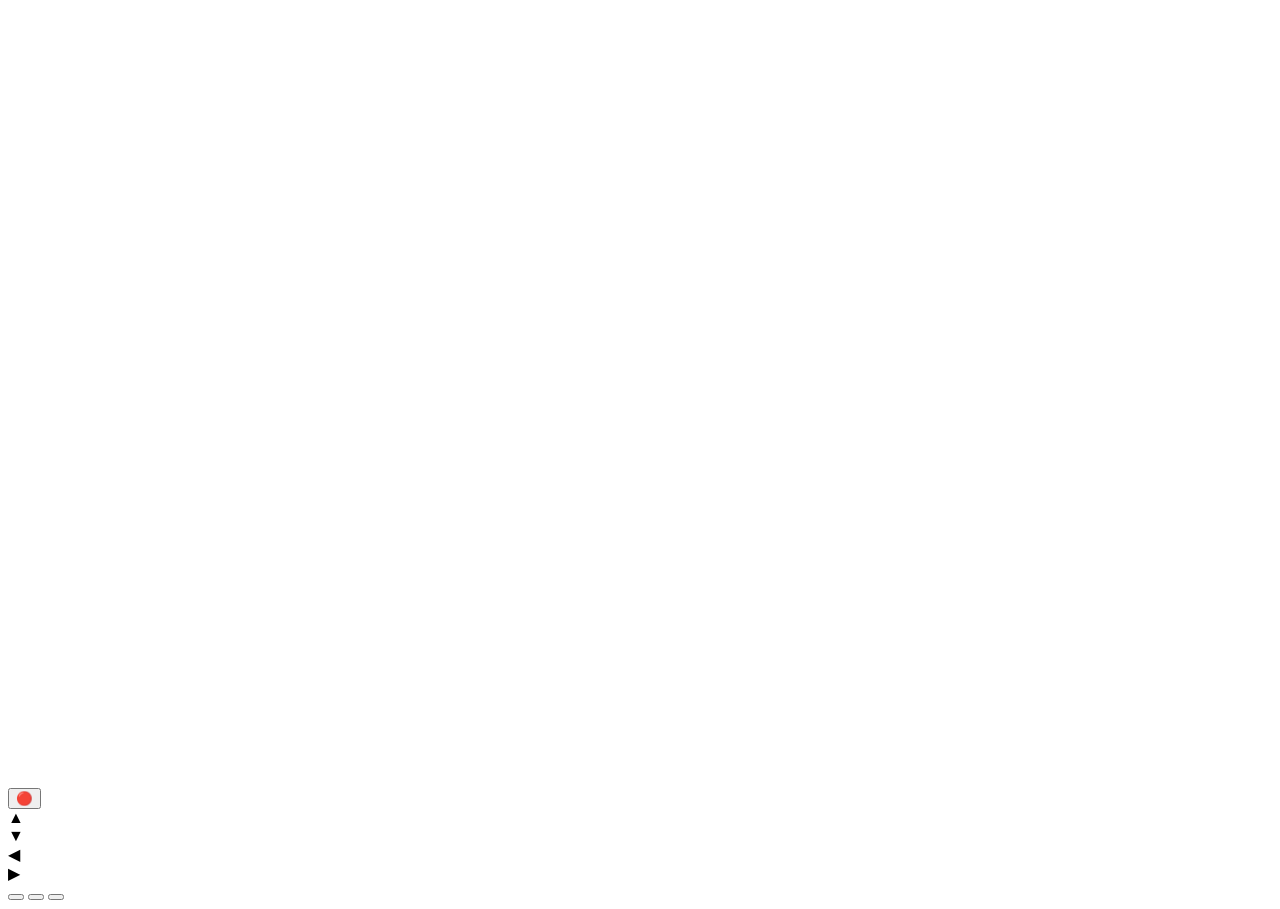
==== index.html @ 1b364512 "Perubahan file index besar besaran penyederhanaan kode" ====
<!DOCTYPE HTML>
<html lang="id">
  <head>
    <meta charset="UTF-8">
    <meta name="viewport" content="width=device-width, initial-scale=1.0">
    <title>ENDOKEWAN</title>
    <link rel="preconnect" href="https://fonts.googleapis.com">
<link rel="preconnect" href="https://fonts.gstatic.com" crossorigin>
<link href="https://fonts.googleapis.com/css2?family=Shadows+Into+Light&display=swap" rel="stylesheet">
    <link rel="stylesheet" href="styleindex.css">
  </head>
  <body>
    <div id="toast"></div>
  <div class="kamera"><div class="semua" id="bungkus">
    <div class="panelkiri">
      <div class="kertas"><p id="teks" color="black" align="center"></p></div>
      </div>
    <div class="tengah">
      <div class="bungkus">
      <div class="hp" id="hp">
        <div class="wajah depan"><img src="logo.png"><div class="ui" id="ui"><div class="sprite" id="sprite"></div></div></div>
        <div class="wajah belakang"></div>
        <div class="wajah atas"></div>
        <div class="wajah bawah"></div>
        <div class="wajah kiri"></div>
        <div class="wajah kanan"><button class="power" onclick="power()">🔴</button></div>
      </div>
      <div class="controller">
        <div class="btn up"    data-dir="up">▲</div>
        <div class="btn down"  data-dir="down">▼</div>
        <div class="btn leftb" data-dir="left">◀</div>
        <div class="btn rightb"data-dir="right">▶</div>
      </div></div></div>
      <div class="panelkanan">
        
      </div>
      </div></div>
    <footer id="navigasi">
      <div class="peluncur"></div>
        <button class="tombol" data-index="0" onclick="gulir(this)"><div class="ikon"></div></button>
        <button class="tombol aktif" data-index="1" onclick="gulir(this)"><div class="ikon"></div></button>
        <button class="tombol" data-index="2" onclick="gulir(this)"><div class="ikon"></div></button>
    </footer>
    <script src="scriptindex.js"></script>
    <script src="gulirfooter.js"></script>
  </body>
</html>
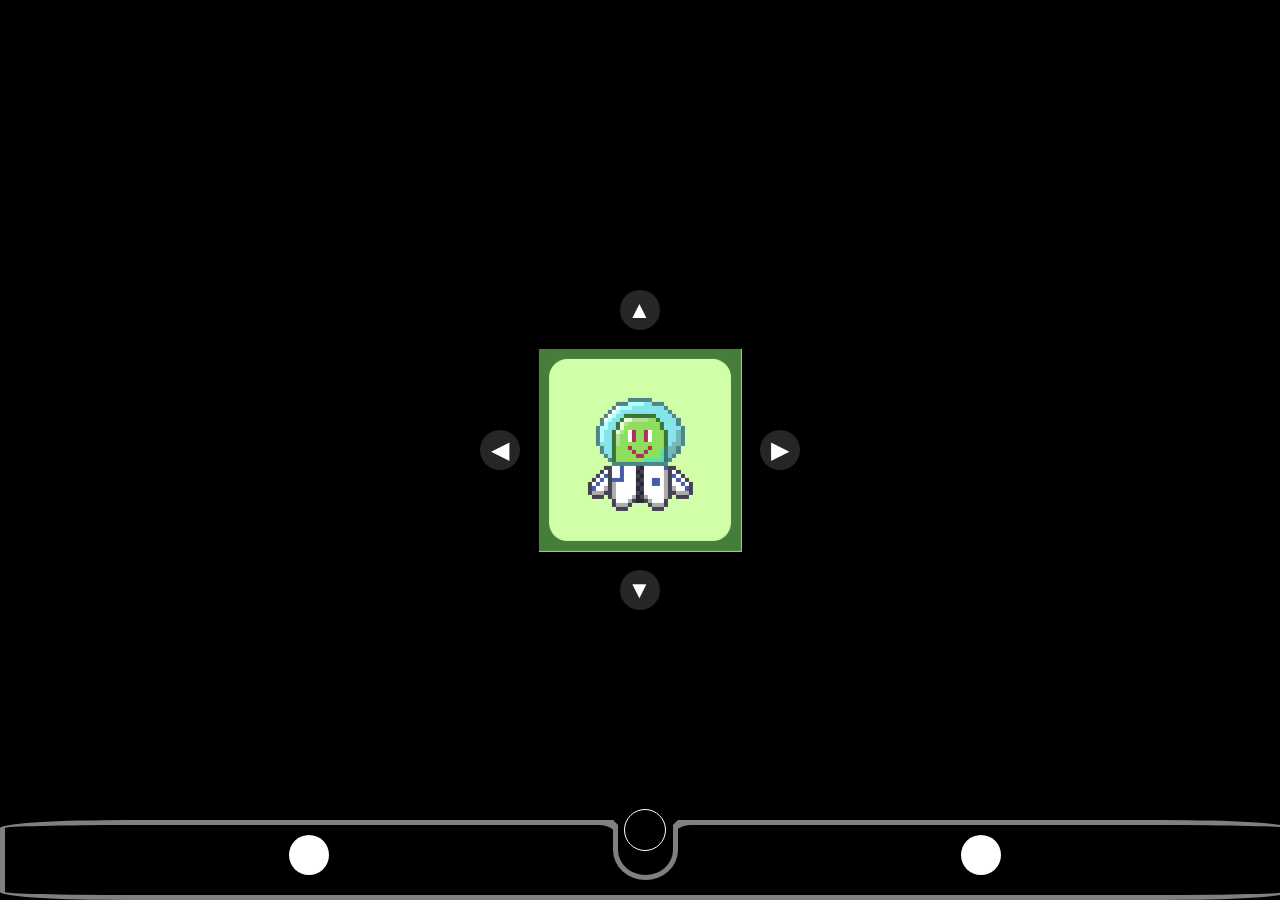
==== commit da406411: "Penambahan fitur mata di panel kanan" ====
--- a/index.html
+++ b/index.html
@@ -1,47 +1,52 @@
-<!DOCTYPE HTML>
-<html lang="id">
-  <head>
-    <meta charset="UTF-8">
-    <meta name="viewport" content="width=device-width, initial-scale=1.0">
-    <title>ENDOKEWAN</title>
-    <link rel="preconnect" href="https://fonts.googleapis.com">
-<link rel="preconnect" href="https://fonts.gstatic.com" crossorigin>
-<link href="https://fonts.googleapis.com/css2?family=Shadows+Into+Light&display=swap" rel="stylesheet">
-    <link rel="stylesheet" href="styleindex.css">
-  </head>
-  <body>
-    <div id="toast"></div>
-  <div class="kamera"><div class="semua" id="bungkus">
-    <div class="panelkiri">
-      <div class="kertas"><p id="teks" color="black" align="center"></p></div>
-      </div>
-    <div class="tengah">
-      <div class="bungkus">
-      <div class="hp" id="hp">
-        <div class="wajah depan"><img src="logo.png"><div class="ui" id="ui"><div class="sprite" id="sprite"></div></div></div>
-        <div class="wajah belakang"></div>
-        <div class="wajah atas"></div>
-        <div class="wajah bawah"></div>
-        <div class="wajah kiri"></div>
-        <div class="wajah kanan"><button class="power" onclick="power()">🔴</button></div>
-      </div>
-      <div class="controller">
-        <div class="btn up"    data-dir="up">▲</div>
-        <div class="btn down"  data-dir="down">▼</div>
-        <div class="btn leftb" data-dir="left">◀</div>
-        <div class="btn rightb"data-dir="right">▶</div>
-      </div></div></div>
-      <div class="panelkanan">
-        
-      </div>
-      </div></div>
-    <footer id="navigasi">
-      <div class="peluncur"></div>
-        <button class="tombol" data-index="0" onclick="gulir(this)"><div class="ikon"></div></button>
-        <button class="tombol aktif" data-index="1" onclick="gulir(this)"><div class="ikon"></div></button>
-        <button class="tombol" data-index="2" onclick="gulir(this)"><div class="ikon"></div></button>
-    </footer>
-    <script src="scriptindex.js"></script>
-    <script src="gulirfooter.js"></script>
-  </body>
-</html>    
+<!DOCTYPE HTML>
+<html lang="id">
+  <head>
+    <meta charset="UTF-8">
+    <meta name="viewport" content="width=device-width, initial-scale=1.0">
+    <title>ENDOKEWAN</title>
+    <link rel="preconnect" href="https://fonts.googleapis.com">
+<link rel="preconnect" href="https://fonts.gstatic.com" crossorigin>
+<link href="https://fonts.googleapis.com/css2?family=Shadows+Into+Light&display=swap" rel="stylesheet">
+    <link rel="stylesheet" href="styleindex.css">
+    <link rel="stylesheet" href="karduscss.css">
+  </head>
+  <body>
+    <div id="toast"></div>
+  <div class="kamera"><div class="semua" id="bungkus">
+    <div class="panelkiri">
+      <div class="kertas"><p id="teks" color="black" align="center"></p></div>
+      </div>
+    <div class="tengah">
+      <div class="bungkus">
+      <div class="hp" id="hp">
+        <div class="wajah depan"><img src="logo.png"><div class="ui" id="ui"><div class="sprite" id="sprite"></div></div></div>
+        <div class="wajah belakang"></div>
+        <div class="wajah atas"></div>
+        <div class="wajah bawah"></div>
+        <div class="wajah kiri"></div>
+        <div class="wajah kanan"><button class="power" onclick="power()">🔴</button></div>
+      </div>
+      <div class="controller2">
+        <div class="btn up"    data-dir="up">▲</div>
+        <div class="btn down"  data-dir="down">▼</div>
+        <div class="btn leftb" data-dir="left">◀</div>
+        <div class="btn rightb"data-dir="right">▶</div>
+      </div></div></div>
+      <div class="panelkanan">
+        <img src="bot.png" id="gbot">
+          <div class="mata">
+            <div class="mata1"></div>
+            <div class="mata2"></div>
+          </div>
+      </div>
+      </div></div>
+    <footer id="navigasi">
+      <div class="peluncur"></div>
+        <button class="tombol" data-index="0" onclick="gulir(this)"><div class="ikon"></div></button>
+        <button class="tombol aktif" data-index="1" onclick="gulir(this)"><div class="ikon"></div></button>
+        <button class="tombol" data-index="2" onclick="gulir(this)"><div class="ikon"></div></button>
+    </footer>
+    <script src="scriptindex.js"></script>
+    <script src="gulirfooter.js"></script>
+  </body>
+</html>
--- a/styleindex.css
+++ b/styleindex.css
@@ -0,0 +1,334 @@
+html, body{
+  height: 100vh;
+  background: #000000;
+  margin: 0;
+  padding: 0;
+  overflow-x: hidden;
+  overflow-y: hidden;
+  font-family: sans-serif;}
+.kamera {
+  width: 100vw;
+  height: 100vh;
+  position: relative;
+}
+.semua {
+  display: flex;
+  width: 300vw; /* Lebar 2 layar */
+  height: 100%;
+  transition: transform 0.5s ease-in-out;
+  /* Mulai dengan posisi layar utama (geser ke kiri sebanyak lebar layar tambahan) */
+  transform: translateX(-100vw);
+}
+.semua.left-slide {
+  transform: translateX(0vw);
+}
+
+.semua.center-slide {
+  transform: translateX(-100vw);
+}
+
+.semua.right-slide {
+  transform: translateX(-200vw);
+}
+
+.panelkiri, .tengah, .panelkanan{  
+  width: 100vw;
+  height: 100vh;
+  flex-direction: column;
+}
+footer{
+  position: fixed;
+  bottom: 0;
+  width: 100vw;
+  background-color: #000000;
+  display: flex;
+  padding-bottom: 10px;
+  border: 5px solid gray;
+  border-radius: 10%
+  ;
+  align-items: center;
+  display: flex;
+  justify-content: space-evenly;}
+.tombol{
+  width: 65px;
+  height: 60px;
+  border: none;
+  outline: none;
+  background: transparent;
+  display: flex;
+  z-index: 10;
+  justify-content: center;
+  align-items: center;
+  transition: 0.8s;
+}
+.ikon{
+  width: 40px;
+  height: 40px;
+  border-radius: 50%;
+  background-color: white;
+  transition: 0.5s;
+}
+.tombol.aktif{
+  background-color: #000000;
+  border: 5px solid gray;
+  border-top: 5px solid transparent;
+  border-bottom-left-radius: 50%;
+  border-bottom-right-radius: 50%;
+  position: relative;
+  margin-top: -10px;
+}
+
+.tombol.aktif .ikon{
+  background-color: black;
+  transform: translateY(-20px);
+  border: 1px solid white;
+}
+.peluncur::before{
+content: "";
+position: absolute;
+background-color: transparent;
+width: 50%;
+height: 20px;
+top: 0px;
+left: -30px;
+border-top-right-radius: 30px;
+box-shadow: 7px -5px 0 0 gray;
+}
+.peluncur::after{
+content: "";
+position: absolute;
+background-color: transparent;
+width: 50%;
+height: 20px;
+top: 0px;
+right: -20px;
+border-top-left-radius: 30px;
+box-shadow: -7px -5px 0 0 gray;
+}
+.peluncur{
+  position: absolute;
+  z-index: 1;
+  width: 60px;
+  height: 60px;
+  left: 50%;
+  transform: translateX(-50%);
+  background-color: #000000;
+  border-bottom-left-radius: 50%;
+  border-bottom-right-radius: 50%;
+  transition: 0.5s cubic-bezier(0.175,0.885,0.32,1.275);
+}
+:root{
+  --w:200px;
+  --h:200px;
+  --d:30px;
+}
+ .tengah {
+   position: relative;
+    display: flex;
+   justify-content: center;
+   align-items: center;
+ }
+
+  .hp {
+    width: 200px;
+    height: 200px;
+    position: relative;
+    transform-style: preserve-3d;
+    /*transform-origin: */
+    transition: transform 0.6s ease;
+    display: flex;
+   justify-content: center;
+   align-items: center;
+    }
+
+  .wajah {
+    position: absolute;
+    display: flex;
+    justify-content: center;
+    align-items: center;
+    color: white;
+    font-weight: bold;
+    border-radius: 0px;
+    backface-visibility: hidden;
+  }
+
+  /* DEPAN & BELAKANG */
+  .depan, .belakang {
+    width: var(--w);
+    height: var(--h);
+  }
+
+  .depan {
+    background: #457E3B;
+    transform: translateZ(calc(var(--d) / 2));
+  }
+
+  .belakang {
+    background: #419ABE;
+    transform: rotateY(180deg) translateZ(calc(var(--d) / 2));
+  }
+
+  /* KIRI & KANAN (lebih tipis) */
+  .kiri, .kanan {
+    width: var(--d);
+    height: var(--h);
+  }
+
+  .kanan {
+    background: #9C7935;
+    transform: rotateY(90deg) translateZ(calc(var(--w) / 2));
+  }
+  .kiri {
+    background: #9C7935;
+    transform: rotateY(-90deg) translateZ(calc(var(--w) / 2));
+  }
+
+  .atas, .bawah {
+    width: var(--w);
+    height: var(--d);
+  }
+
+  .atas {
+    background: #8C6B9C;
+    transform: rotateX(90deg) translateZ(calc(var(--h) / 2));
+  }
+
+  .bawah {
+    background: #8C6B9C;
+    transform: rotateX(-90deg) translateZ(calc(var(--h)  / 2));
+  }
+  .hidden{
+    visibility: hidden;
+  }
+  /* ===== TOMBOL KONTROL ===== */
+  .controller{
+    position: absolute;
+    inset: 0;
+    pointer-events: none;
+  }
+  .bungkus{
+    position: relative;
+    display: inline-block;
+    perspective: 1400px;
+  }
+  .btn {
+    position: absolute;
+    width: 40px;
+    height: 40px;
+    border-radius: 50%;
+    background: rgba(255,255,255,0.15);
+    color: white;
+    font-size: 24px;
+    display: flex;
+    justify-content: center;
+    align-items: center;
+    pointer-events: auto;
+    user-select: none;
+    touch-action: manipulation;
+  }
+
+  .btn:active {
+    background: rgba(255,255,255,0.35);
+  }
+.up {
+  top: -60px;
+  left: 50%;
+  transform: translateX(-50%);
+}
+
+.down {
+  bottom: -60px;
+  left: 50%;
+  transform: translateX(-50%);
+}
+
+.leftb {
+  left: -60px;
+  top: 50%;
+  transform: translateY(-50%);
+}
+
+.rightb {
+  right: -60px;
+  top: 50%;
+  transform: translateY(-50%);
+}
+  .sprite{
+    image-rendering: pixelated;
+    touch-action: none;
+    user-select: none;
+    width: 128px;
+    height: 128px;
+    background-image: url("mcdiam.png");
+    background-size:512px 512px;
+    background-position: 0 0;
+    display: flex;
+    justify-content: center;
+    align-content: center;
+  }
+  img{
+    width: 180px;
+    height: 180px;
+    z-index: -10;
+    position: absolute;
+  }
+  .ui{
+    width: 180px;
+    height: 180px;
+    position: absolute;
+    background-color: #D0FFA8;
+    border-radius: 18px;
+    display: flex;
+    justify-content: center;
+    align-items: center;
+  }
+  .power{
+    background-color: transparent;
+  }
+  #toast {
+  position: fixed;
+  bottom: 100px;
+  left: 50%;
+  transform: translateX(-50%);
+  background: pink;
+  color: white;
+  padding: 10px 20px;
+  border-radius: 24px;
+  opacity: 0;
+  transition: opacity .3s;
+  z-index: 999999;
+}
+#toast.show {
+  opacity: 1;
+}
+.panelkiri{
+  width: 100vw;
+  height: 100vh;
+  background-color: black;
+  display: flex;
+  justify-content: center;
+  align-items: center;
+}
+ .kertas{
+   width: 70vw; height: 70vh;
+   display: flex;
+   align-items: center;
+   justify-content: center;
+   background-color: white;
+   mask: repeating-conic-gradient(from 162.5deg at 50% 30px,#0000 0,#000 1deg 34deg,#0000 35deg 180deg) 50% -30px/18.92px
+ }
+.panelkanan{
+  width: 100vw;
+  height: 100vh;
+  background-color: black;
+}
+
+.garis{
+  width: 50vw;
+  height: 1px;
+  background-color: black;
+}
+#teks{
+  font-family: "Shadows Into Light";
+  font-weight: bold;
+}
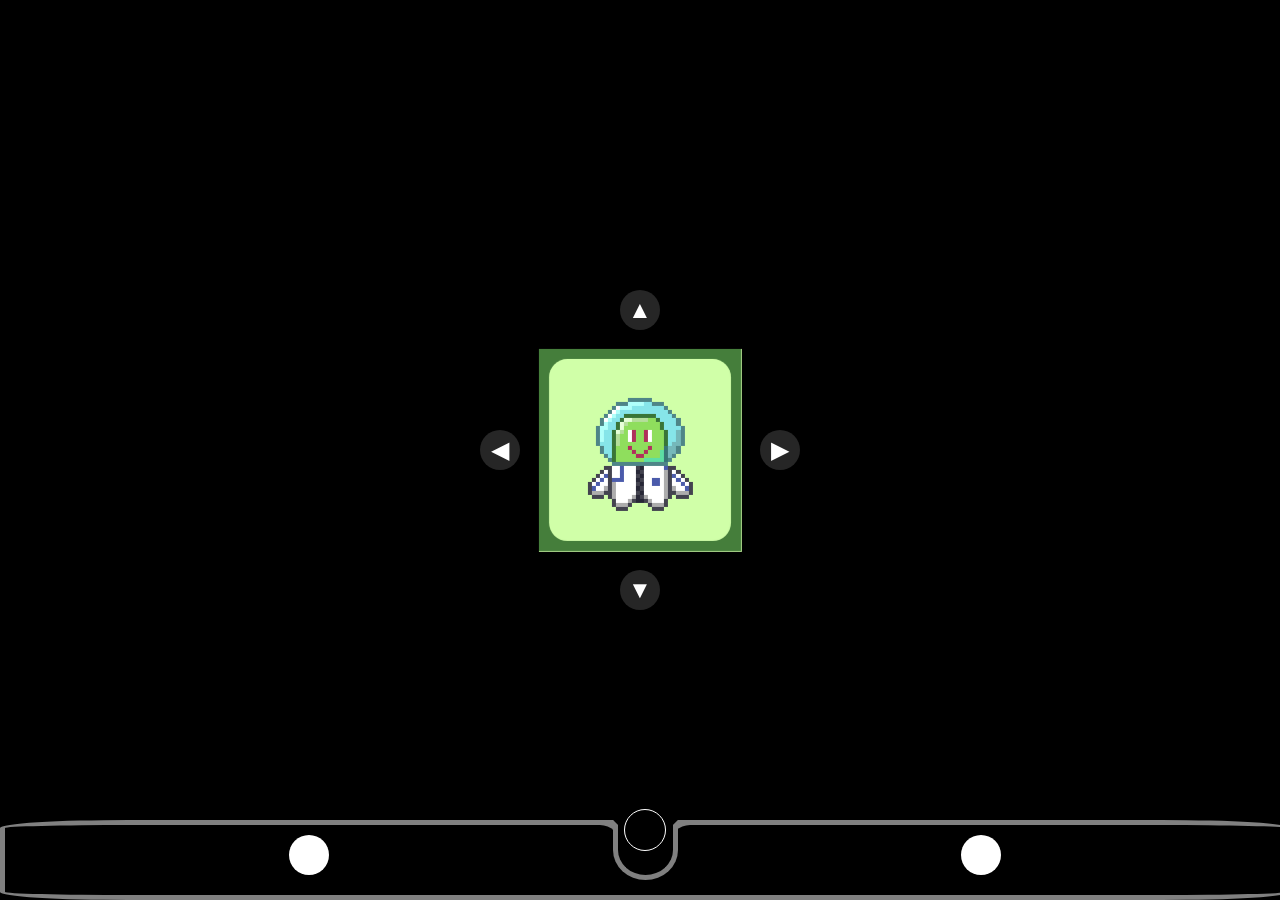
==== commit a6cb91a7: "update index.html" ====
--- a/index.html
+++ b/index.html
@@ -33,7 +33,7 @@
         <div class="btn rightb"data-dir="right">▶</div>
       </div></div></div>
       <div class="panelkanan">
-        <img src="bot.png" id="gbot">
+        <img src="bot.png" id="gbot" width="300" height="300">
           <div class="mata">
             <div class="mata1"></div>
             <div class="mata2"></div>
--- a/styleindex.css
+++ b/styleindex.css
@@ -1,20 +1,18 @@
 html, body{
-  height: 100vh;
-  background: #000000;
-  margin: 0;
-  padding: 0;
-  overflow-x: hidden;
-  overflow-y: hidden;
-  font-family: sans-serif;}
+    height: 100vh;
+    background: #000000;
+    margin: 0;
+    padding: 0;
+    overflow-x: hidden;
+    overflow-y: hidden;
+    font-family: sans-serif;}
 .kamera {
   width: 100vw;
-  height: 100vh;
   position: relative;
 }
 .semua {
   display: flex;
   width: 300vw; /* Lebar 2 layar */
-  height: 100%;
   transition: transform 0.5s ease-in-out;
   /* Mulai dengan posisi layar utama (geser ke kiri sebanyak lebar layar tambahan) */
   transform: translateX(-100vw);
@@ -266,7 +264,7 @@
     justify-content: center;
     align-content: center;
   }
-  img{
+  .wajah.depan img{
     width: 180px;
     height: 180px;
     z-index: -10;
@@ -315,13 +313,17 @@
    align-items: center;
    justify-content: center;
    background-color: white;
-   mask: repeating-conic-gradient(from 162.5deg at 50% 30px,#0000 0,#000 1deg 34deg,#0000 35deg 180deg) 50% -30px/18.92px
+   mask: repeating-conic-gradient(from 162.5deg at 50% 30px,#0000 0,#000 1deg 34deg,#0000 35deg 180deg) 50% -30px/18.92px;
  }
-.panelkanan{
+.panelkanan {
   width: 100vw;
   height: 100vh;
   background-color: black;
-}
+  display: flex; /* Tambahkan ini */
+  justify-content: center; /* Tambahkan ini */
+  align-items: center; /* Tambahkan ini */
+}
+
 
 .garis{
   width: 50vw;
@@ -332,3 +334,30 @@
   font-family: "Shadows Into Light";
   font-weight: bold;
 }
+#gbot{
+  width: 300px;
+  height: 300px;
+  position: relative;
+}
+.mata{
+  position: absolute;
+  z-index: 20;
+}
+.mata1, .mata2{
+  width: 20px;
+  height: 60px;
+  border-radius: 100%;
+  border: 2px solid white;
+  background-color: transparent;
+  position: absolute;
+  bottom: -30px;
+  
+}
+.mata1{
+  right: -60px;
+  z-index: 21;
+}
+.mata2{
+  left: -60px;
+  z-index: 29;
+}
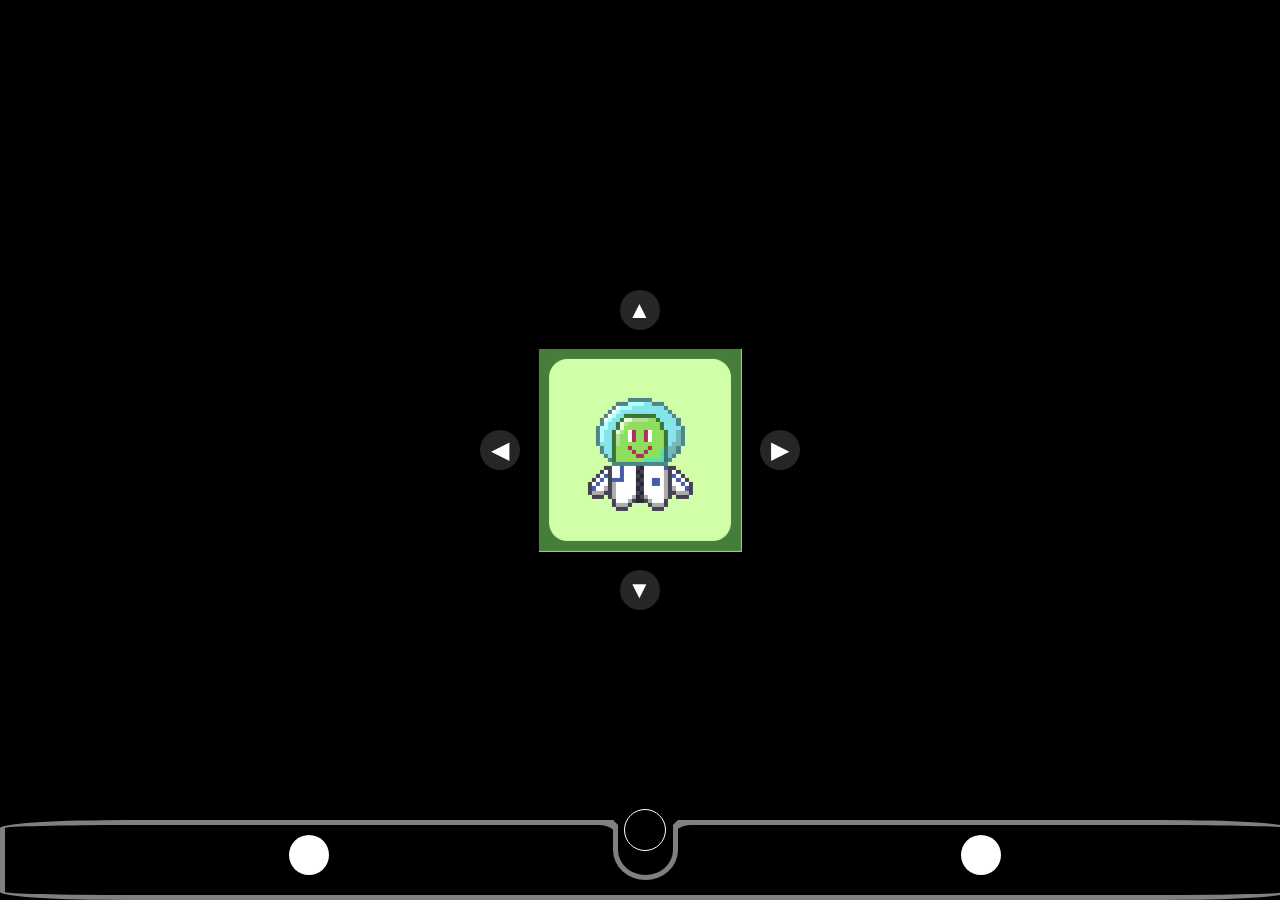
==== commit bbdfa587: "Tambah kedipan" ====
--- a/index.html
+++ b/index.html
@@ -35,8 +35,8 @@
       <div class="panelkanan">
         <img src="bot.png" id="gbot" width="300" height="300">
           <div class="mata">
-            <div class="mata1"></div>
-            <div class="mata2"></div>
+            <div class="mata1" id="mata1"></div>
+            <div class="mata2" id="mata2"></div>
           </div>
       </div>
       </div></div>
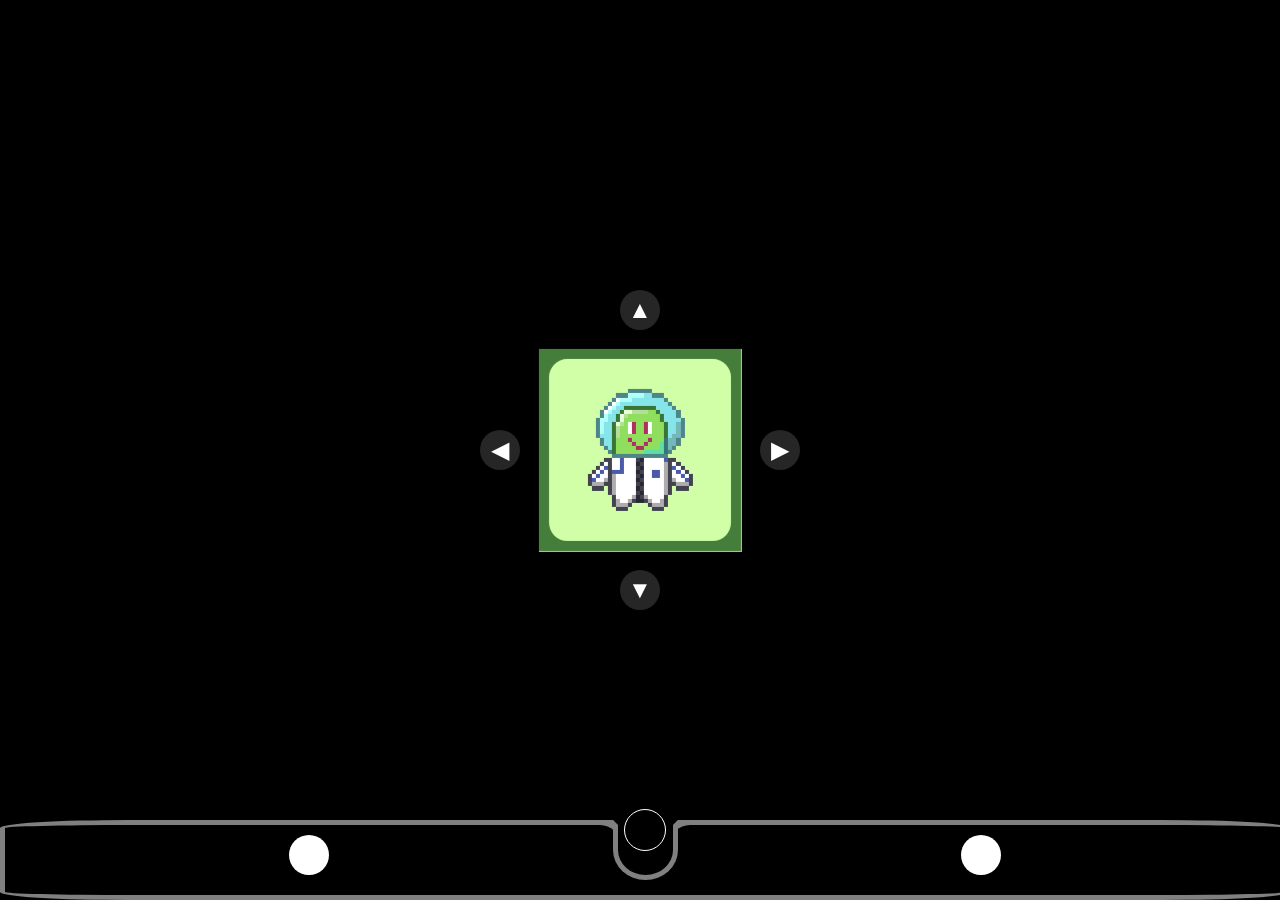
==== commit 27169121: "update ketikan endokewan" ====
--- a/index.html
+++ b/index.html
@@ -33,6 +33,7 @@
         <div class="btn rightb"data-dir="right">▶</div>
       </div></div></div>
       <div class="panelkanan">
+        <div class="output" id="output"></div>
         <img src="bot.png" id="gbot" width="300" height="300">
           <div class="mata">
             <div class="mata1" id="mata1"></div>
--- a/styleindex.css
+++ b/styleindex.css
@@ -12,9 +12,8 @@
 }
 .semua {
   display: flex;
-  width: 300vw; /* Lebar 2 layar */
+  width: 300vw; 
   transition: transform 0.5s ease-in-out;
-  /* Mulai dengan posisi layar utama (geser ke kiri sebanyak lebar layar tambahan) */
   transform: translateX(-100vw);
 }
 .semua.left-slide {
@@ -360,4 +359,9 @@
 .mata2{
   left: -60px;
   z-index: 29;
+}
+.output{
+  font-family: 'Courier New',Courier,Monospace;
+  font-size: 15px;
+  color: white;
 }
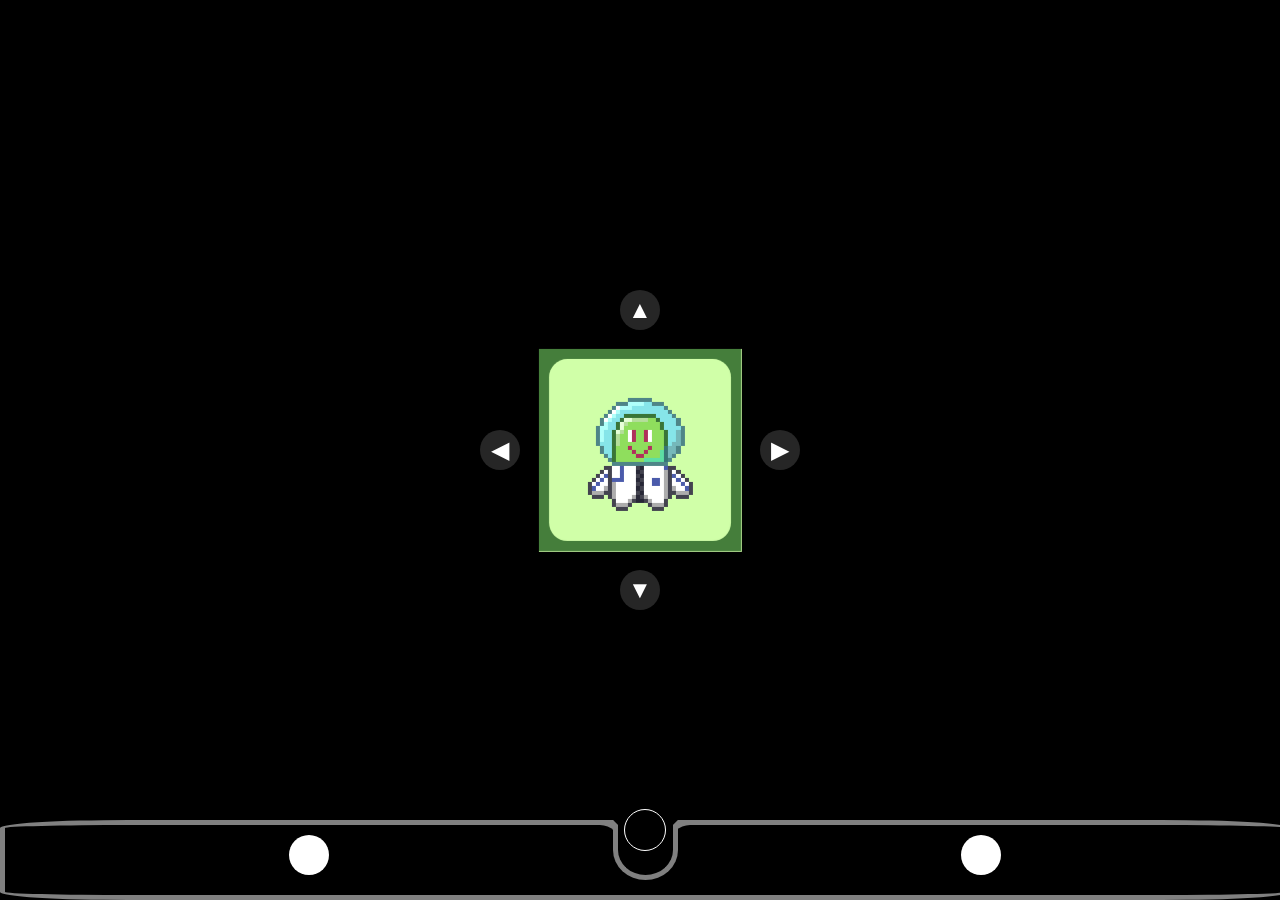
==== commit 460072f2: "update penambahan bot" ====
--- a/index.html
+++ b/index.html
@@ -47,7 +47,8 @@
         <button class="tombol aktif" data-index="1" onclick="gulir(this)"><div class="ikon"></div></button>
         <button class="tombol" data-index="2" onclick="gulir(this)"><div class="ikon"></div></button>
     </footer>
-    <script src="scriptindex.js"></script>
+    <script type="module" src="scriptindex.js"></script>
     <script src="gulirfooter.js"></script>
+    <script type="module" src="prosesBot.js"></script>
   </body>
 </html>
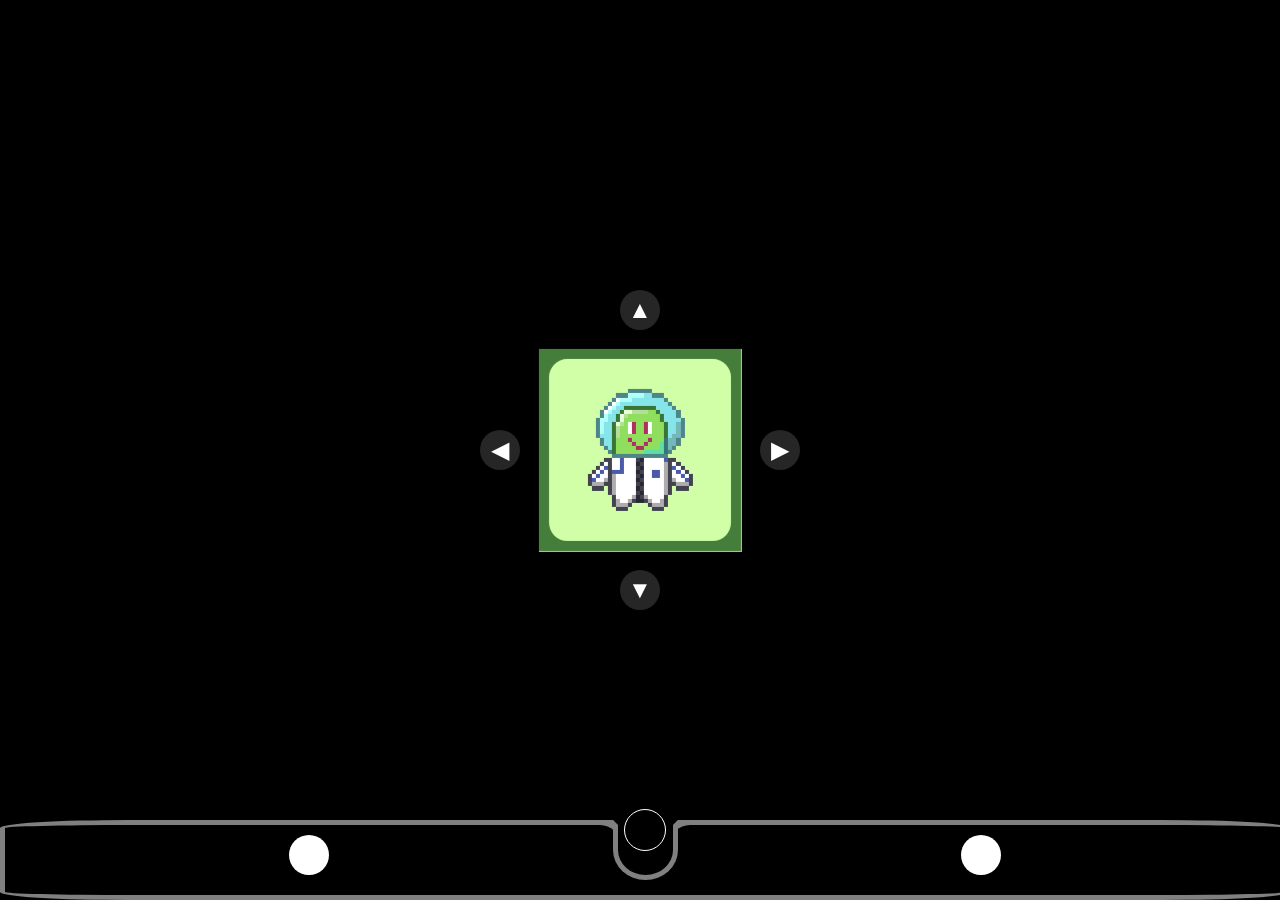
==== commit f55c9b80: "update index.html bot terbaru" ====
--- a/index.html
+++ b/index.html
@@ -9,6 +9,7 @@
 <link href="https://fonts.googleapis.com/css2?family=Shadows+Into+Light&display=swap" rel="stylesheet">
     <link rel="stylesheet" href="styleindex.css">
     <link rel="stylesheet" href="karduscss.css">
+    <link rel="stylesheet" href="https://fonts.googleapis.com/css2?family=Material+Symbols+Outlined:opsz,wght,FILL,GRAD@20..48,100..700,0..1,-50..200&icon_names=upload" />
   </head>
   <body>
     <div id="toast"></div>
@@ -33,12 +34,16 @@
         <div class="btn rightb"data-dir="right">▶</div>
       </div></div></div>
       <div class="panelkanan">
-        <div class="output" id="output"></div>
-        <img src="bot.png" id="gbot" width="300" height="300">
+        <div class="inputeks">
+        <textarea id="inputbot" class="inputbot"></textarea>
+        <button type="submit" id="kirim"><span class="material-symbols-outlined">upload</span></button>
+        </div>
+        <img src="bot.png" id="gbot">
           <div class="mata">
             <div class="mata1" id="mata1"></div>
             <div class="mata2" id="mata2"></div>
           </div>
+          <div class="output" id="output"></div>
       </div>
       </div></div>
     <footer id="navigasi">
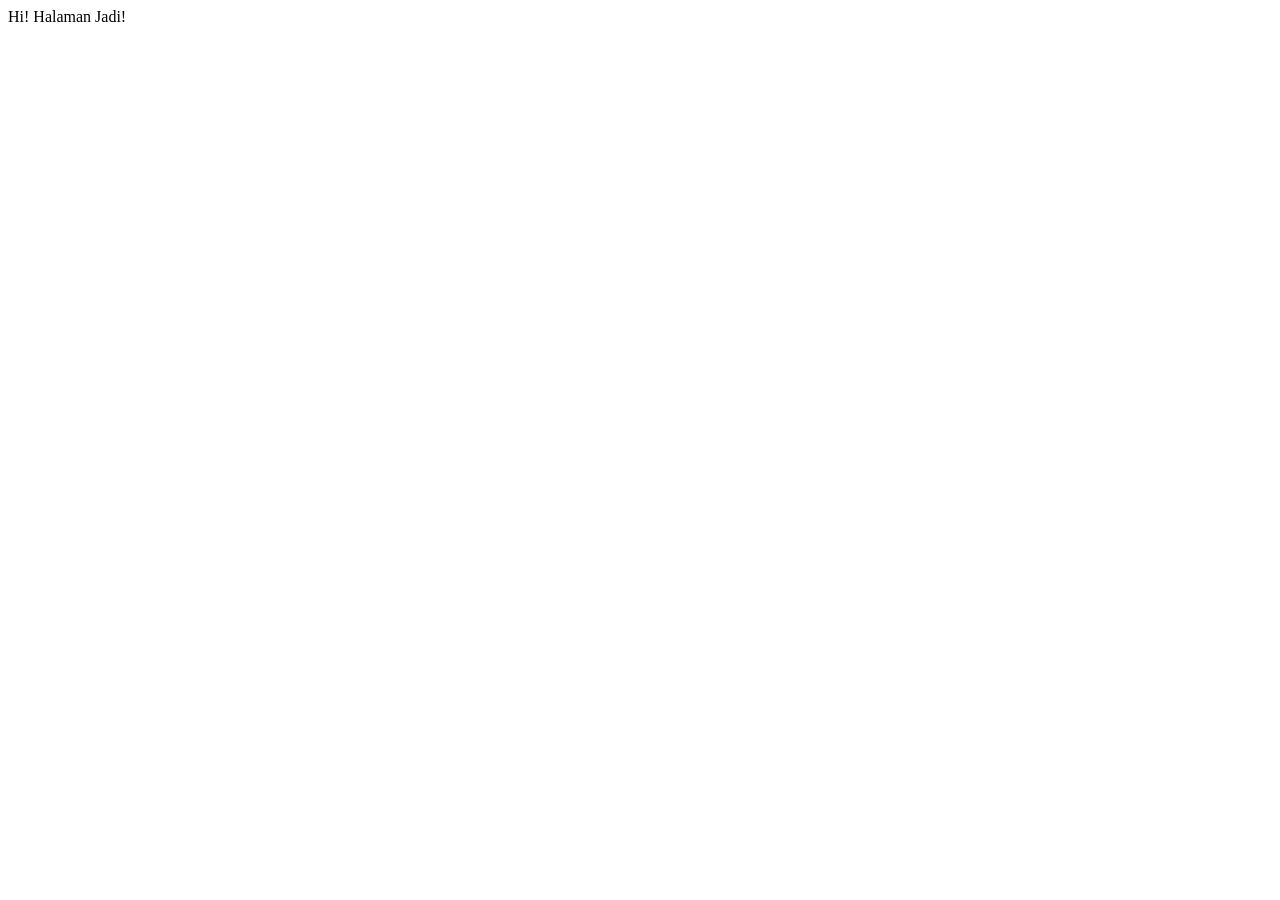
==== commit 25fb5296: "Create index.html Index.html terbaru" ====
--- a/index.html
+++ b/index.html
@@ -1,59 +1,12 @@
 <!DOCTYPE HTML>
-<html lang="id">
+<html lang="en">
   <head>
     <meta charset="UTF-8">
-    <meta name="viewport" content="width=device-width, initial-scale=1.0">
-    <title>ENDOKEWAN</title>
-    <link rel="preconnect" href="https://fonts.googleapis.com">
-<link rel="preconnect" href="https://fonts.gstatic.com" crossorigin>
-<link href="https://fonts.googleapis.com/css2?family=Shadows+Into+Light&display=swap" rel="stylesheet">
-    <link rel="stylesheet" href="styleindex.css">
-    <link rel="stylesheet" href="karduscss.css">
-    <link rel="stylesheet" href="https://fonts.googleapis.com/css2?family=Material+Symbols+Outlined:opsz,wght,FILL,GRAD@20..48,100..700,0..1,-50..200&icon_names=upload" />
+    <meta name="viewport" content="width=device-width, initial-scale=1.0">   
+    <title>Halaman Utama</title>   
+ 
   </head>
   <body>
-    <div id="toast"></div>
-  <div class="kamera"><div class="semua" id="bungkus">
-    <div class="panelkiri">
-      <div class="kertas"><p id="teks" color="black" align="center"></p></div>
-      </div>
-    <div class="tengah">
-      <div class="bungkus">
-      <div class="hp" id="hp">
-        <div class="wajah depan"><img src="logo.png"><div class="ui" id="ui"><div class="sprite" id="sprite"></div></div></div>
-        <div class="wajah belakang"></div>
-        <div class="wajah atas"></div>
-        <div class="wajah bawah"></div>
-        <div class="wajah kiri"></div>
-        <div class="wajah kanan"><button class="power" onclick="power()">🔴</button></div>
-      </div>
-      <div class="controller2">
-        <div class="btn up"    data-dir="up">▲</div>
-        <div class="btn down"  data-dir="down">▼</div>
-        <div class="btn leftb" data-dir="left">◀</div>
-        <div class="btn rightb"data-dir="right">▶</div>
-      </div></div></div>
-      <div class="panelkanan">
-        <div class="inputeks">
-        <textarea id="inputbot" class="inputbot"></textarea>
-        <button type="submit" id="kirim"><span class="material-symbols-outlined">upload</span></button>
-        </div>
-        <img src="bot.png" id="gbot">
-          <div class="mata">
-            <div class="mata1" id="mata1"></div>
-            <div class="mata2" id="mata2"></div>
-          </div>
-          <div class="output" id="output"></div>
-      </div>
-      </div></div>
-    <footer id="navigasi">
-      <div class="peluncur"></div>
-        <button class="tombol" data-index="0" onclick="gulir(this)"><div class="ikon"></div></button>
-        <button class="tombol aktif" data-index="1" onclick="gulir(this)"><div class="ikon"></div></button>
-        <button class="tombol" data-index="2" onclick="gulir(this)"><div class="ikon"></div></button>
-    </footer>
-    <script type="module" src="scriptindex.js"></script>
-    <script src="gulirfooter.js"></script>
-    <script type="module" src="prosesBot.js"></script>
+    Hi! Halaman Jadi! 
   </body>
-</html>+</html>
